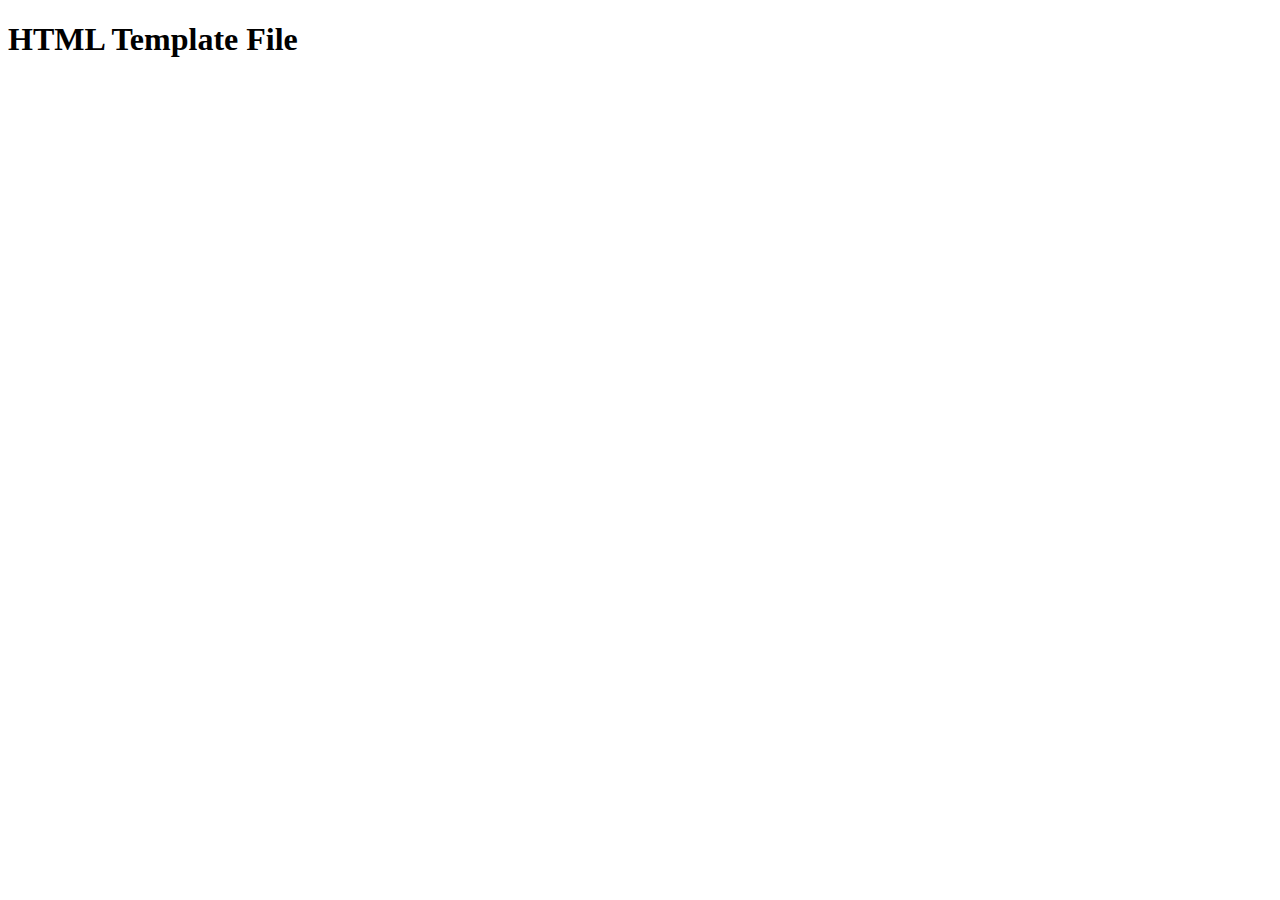
==== html-boilerplate/index.html @ c25778eb "Updated HTML Template File" ====
<!DOCTYPE html>
<html lang="en">
    <head>
        <meta charset="UTF-8">
        <meta http-equiv="X-UA-Compatible" content="IE=edge">
        <meta name="viewport" content="width=device-width, initial-scale=1.0">
        <title>Template</title>
    </head>
    <body>
        <h1>HTML Template File</h1>
    </body>
</html>
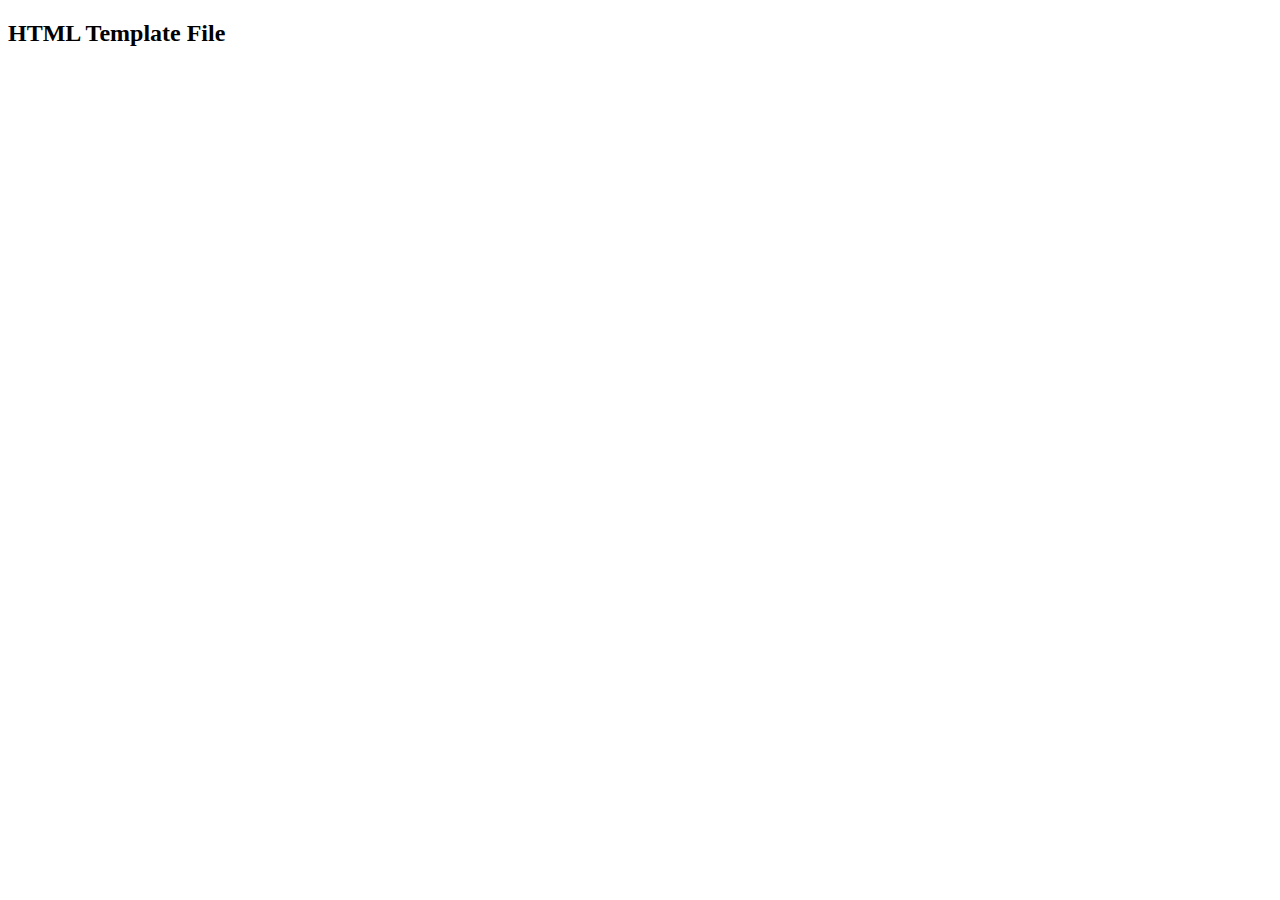
==== commit 1b26a36a: "Changed heading from h1 to h2" ====
--- a/html-boilerplate/index.html
+++ b/html-boilerplate/index.html
@@ -7,6 +7,6 @@
         <title>Template</title>
     </head>
     <body>
-        <h1>HTML Template File</h1>
+        <h2>HTML Template File</h2>
     </body>
 </html>